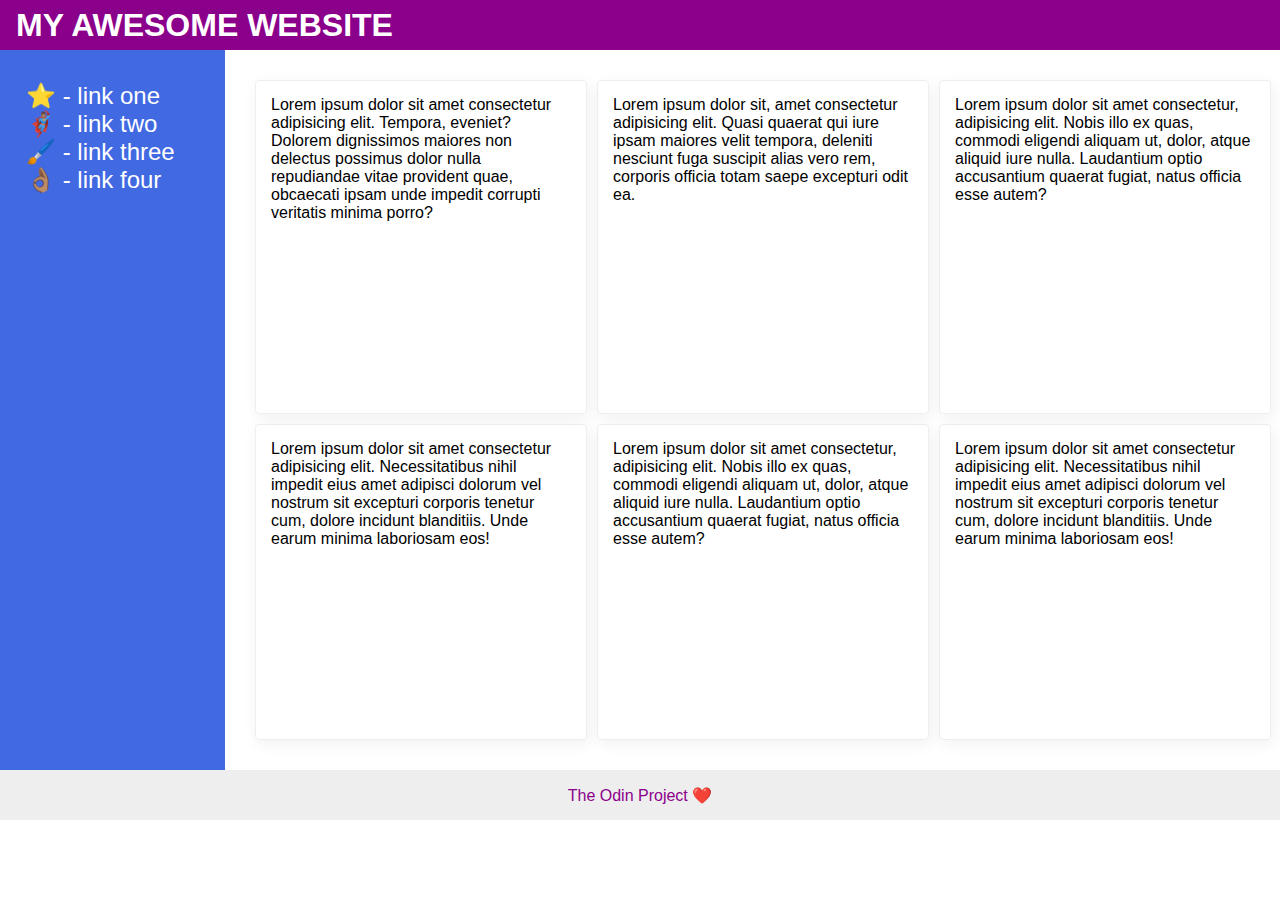
==== foundations/flex/07-flex-layout-2/index.html @ 8477b6fd "complted the assignment" ====
<!DOCTYPE html>
<html lang="en">
  <head>
    <meta charset="UTF-8">
    <meta http-equiv="X-UA-Compatible" content="IE=edge">
    <meta name="viewport" content="width=device-width, initial-scale=1.0">
    <title>The Holy Grail</title>
    <link rel="stylesheet" href="style.css">
  </head>
  <body>
    <div class="header">
      MY AWESOME WEBSITE
    </div>
    <div class="split1">
      <div class="sidebar">
        <ul>
          <li><a href="#">⭐ - link one</a></li>
          <li><a href="#">🦸🏽‍♂️ - link two</a></li>
          <li><a href="#">🖌️ - link three</a></li>
          <li><a href="#">👌🏽 - link four</a></li>
        </ul>
      </div>
      <div class="cards">
        <div class="card">Lorem ipsum dolor sit amet consectetur adipisicing elit. Tempora, eveniet? Dolorem dignissimos maiores non delectus possimus dolor nulla repudiandae vitae provident quae, obcaecati ipsam unde impedit corrupti veritatis minima porro?</div>
        <div class="card">Lorem ipsum dolor sit, amet consectetur adipisicing elit. Quasi quaerat qui iure ipsam maiores velit tempora, deleniti nesciunt fuga suscipit alias vero rem, corporis officia totam saepe excepturi odit ea.</div>
        <div class="card">Lorem ipsum dolor sit amet consectetur, adipisicing elit. Nobis illo ex quas, commodi eligendi aliquam ut, dolor, atque aliquid iure nulla. Laudantium optio accusantium quaerat fugiat, natus officia esse autem?</div>
        <div class="card">Lorem ipsum dolor sit amet consectetur adipisicing elit. Necessitatibus nihil impedit eius amet adipisci dolorum vel nostrum sit excepturi corporis tenetur cum, dolore incidunt blanditiis. Unde earum minima laboriosam eos!</div>
        <div class="card">Lorem ipsum dolor sit amet consectetur, adipisicing elit. Nobis illo ex quas, commodi eligendi aliquam ut, dolor, atque aliquid iure nulla. Laudantium optio accusantium quaerat fugiat, natus officia esse autem?</div>
        <div class="card">Lorem ipsum dolor sit amet consectetur adipisicing elit. Necessitatibus nihil impedit eius amet adipisci dolorum vel nostrum sit excepturi corporis tenetur cum, dolore incidunt blanditiis. Unde earum minima laboriosam eos!</div>
      </div>
    </div>
    <div class="footer">
      The Odin Project ❤️
    </div>
  </body>
</html>
---- foundations/flex/07-flex-layout-2/style.css ----
body {
  font-family: -apple-system, BlinkMacSystemFont, 'Segoe UI', Roboto, Oxygen, Ubuntu, Cantarell, 'Open Sans', 'Helvetica Neue', sans-serif;
  margin: 0;
  min-height: 100vh;
}

.header {
  height: 72px;
  background: darkmagenta;
  color: white;
  display: flex;
  align-items: center;
  height: 50px;
  font-weight: 900;
  padding-left: 16px;
  font-size: 32px;
}

.footer {
  height: 50px;
  background: #eee;
  color: darkmagenta;
  display: flex;
  align-items: center;
  justify-content: center;
}

.sidebar {
  width: 300px;
  background: royalblue;
  box-sizing: border-box;
  min-height: 80vh;
  min-width: 225px;
  padding: 16px;

}

.card {
  border: 1px solid #eee;
  box-shadow: 2px 4px 16px rgba(0,0,0,.06);
  border-radius: 4px;
  width:300px;
  padding: 15px;
  padding-bottom: 150px;
}

li{
  list-style: none;
  margin-left: -30px;
  display: flex;
  align-items: center;
}

a{
  color: white;
  font-size: 24px;
  text-decoration: none;
}

.cards{
  display: flex;
  flex-wrap: wrap;
  gap: 10px;
  margin-top: 30px;
  margin-left: 30px;
  margin-bottom: 30px;
}

.split1{
  display: flex;
}
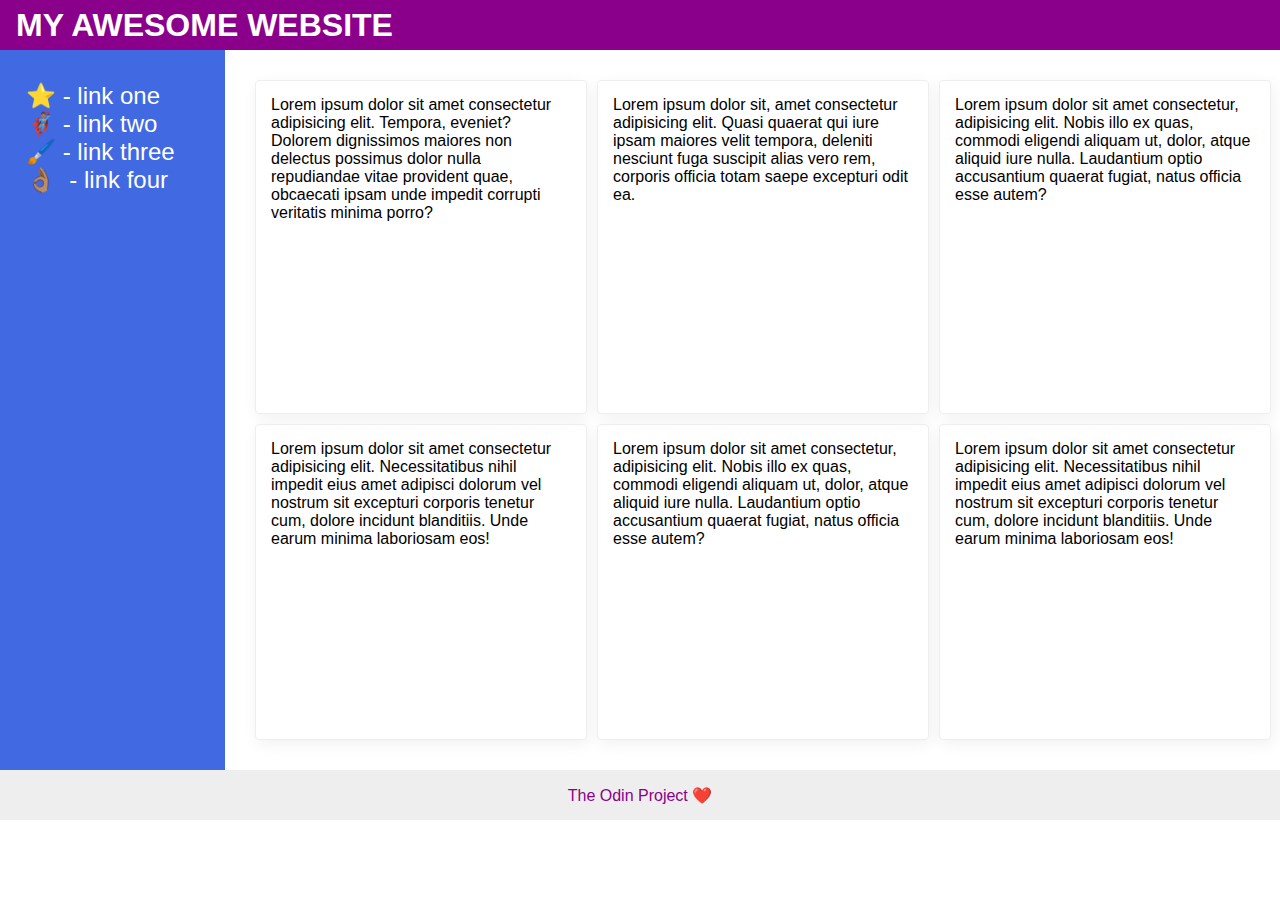
==== commit 3bccd876: "completed the assignment" ====
--- a/foundations/flex/07-flex-layout-2/index.html
+++ b/foundations/flex/07-flex-layout-2/index.html
@@ -17,7 +17,7 @@
           <li><a href="#">⭐ - link one</a></li>
           <li><a href="#">🦸🏽‍♂️ - link two</a></li>
           <li><a href="#">🖌️ - link three</a></li>
-          <li><a href="#">👌🏽 - link four</a></li>
+          <li><a href="#">👌🏽&nbsp; - link four</a></li>
         </ul>
       </div>
       <div class="cards">
